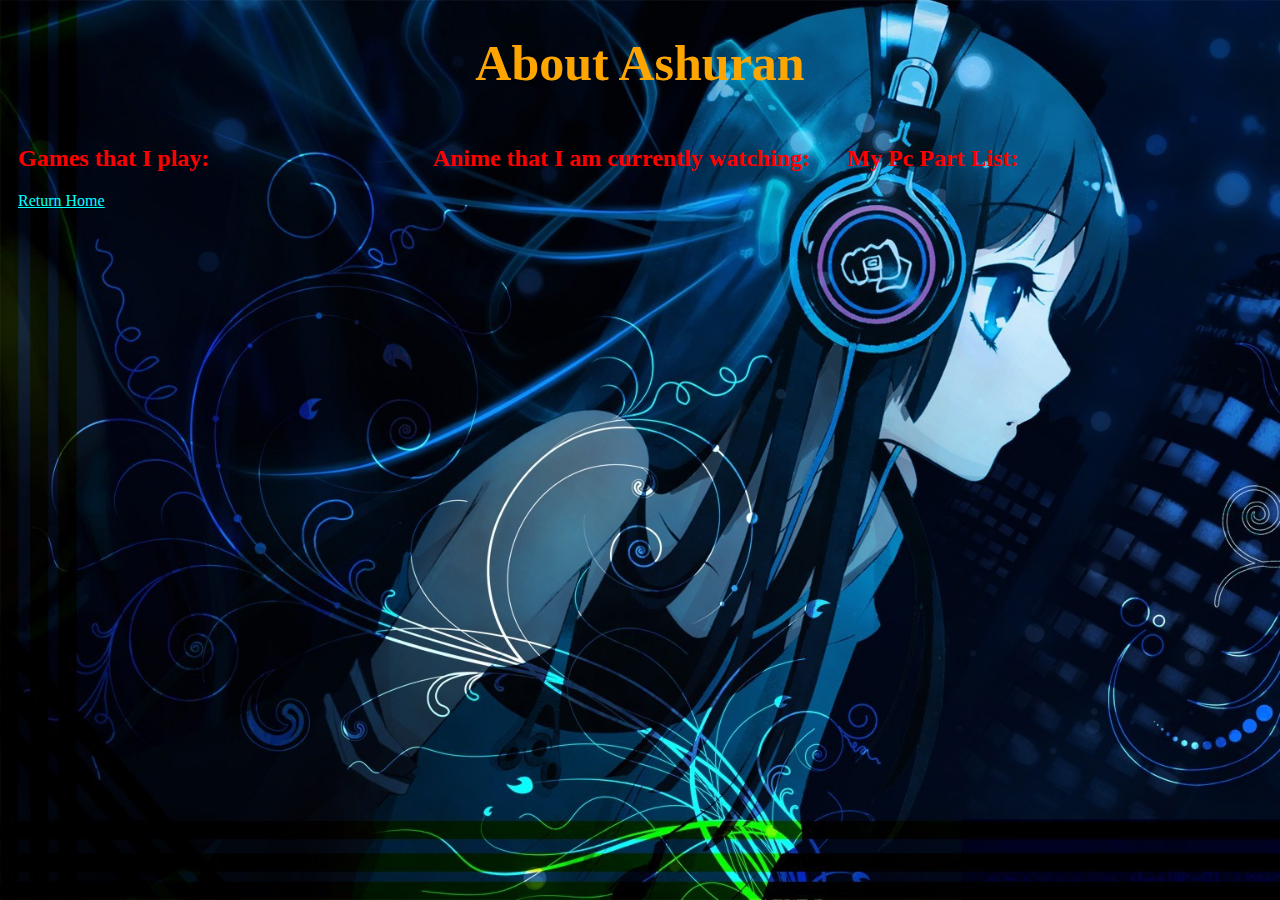
==== about_me.html @ e2237d26 "added new page and background image separated css into separate page" ====
<!DOCTYPE html>
<html>
<!DOCTYPE html>
<html>
<head>
 <title>Ashuran's Corner</title>
 <link rel="stylesheet" type= "text/css" href="basic_style.css" />
</head>
 
<style>
</style>
<body>
 <h1>About Ashuran</h1>
<div class = "row">
 <div class = "collumn3">
  <h2>Games that I play:</h2>
 </div>
 <div class = "collumn3">
  <h2>Anime that I am currently watching:</h2>
 </div>
 <div class = "collumn3">
  <h2>My Pc Part List:</h2>
 </div>
</div>
  <a href="index.html">Return Home</a> 
 
</body>
</html>
---- basic_style.css ----
body {
  background-image: url("anime_headphones.jpg");
  background-repeat: no-repeat;
  background-attachment: fixed;
  background-size: cover;
  padding-bottom: 35px;
  padding-left: 10px;
  padding-right: 10px;
  color: white;
 }
 h1 {
  color: orange;
  text-align: center;
  font-size: 50px;
 }
 h2{
  color: red;
 }
 p {}
 a {}
 a:link, a:visited {
	 color: cyan;
 }
 
 a.hover {
	 color:red;
 }
 
 .collumn3 {
	 float: left;
	 width: 33.33%;
 }
 
 .row:after {
	 content: "";
	 display: table;
	 clear: both;
 }
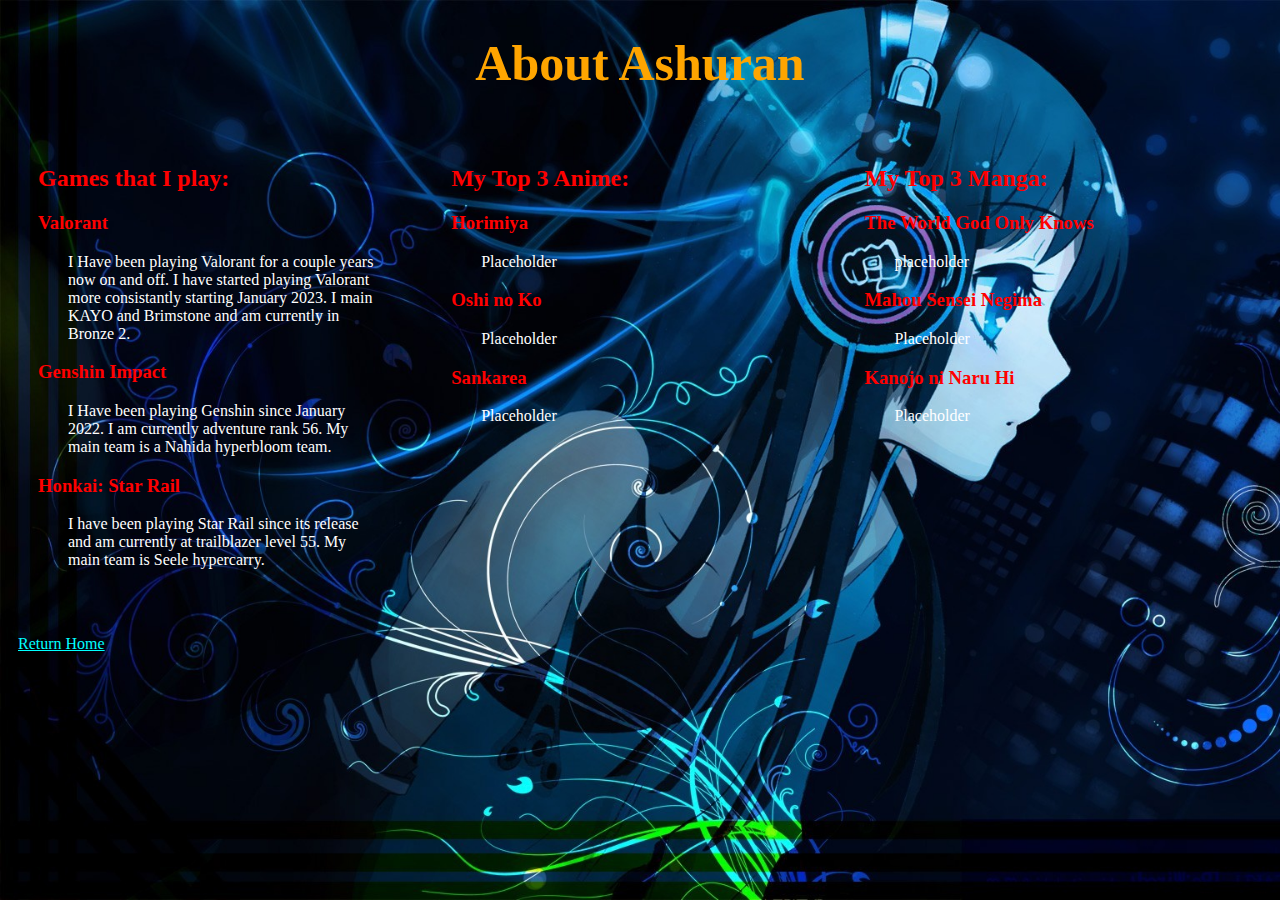
==== commit dc1fb2df: "adding content" ====
--- a/about_me.html
+++ b/about_me.html
@@ -14,12 +14,49 @@
 <div class = "row">
  <div class = "collumn3">
   <h2>Games that I play:</h2>
+   <h3>Valorant </h3>
+    <p id = "in_collumn">
+	 I Have been playing Valorant for a couple years now on and off. I have started playing Valorant more consistantly starting January 2023. 
+	 I main KAYO and Brimstone and am currently in Bronze 2.
+    </p>
+   <h3>Genshin Impact</h3>
+    <p id = "in_collumn">
+	 I Have been playing Genshin since January 2022. I am currently adventure rank 56. My main team is a Nahida hyperbloom team.
+    </p>
+   <h3>Honkai: Star Rail</h3>
+    <p id = "in_collumn">
+	 I have been playing Star Rail since its release and am currently at trailblazer level 55. My main team is Seele hypercarry.
+    </p>
  </div>
  <div class = "collumn3">
-  <h2>Anime that I am currently watching:</h2>
+  <h2>My Top 3 Anime:</h2>
+   <h3>Horimiya </h3>
+    <p id = "in_collumn">
+	 Placeholder
+    </p>
+   <h3>Oshi no Ko</h3>
+    <p id = "in_collumn">
+	Placeholder
+    </p>
+   <h3>Sankarea</h3>
+    <p id = "in_collumn">
+	 Placeholder
+    </p>
  </div>
  <div class = "collumn3">
-  <h2>My Pc Part List:</h2>
+  <h2>My Top 3 Manga:</h2>
+   <h3>The World God Only Knows</h3>
+    <p id = "in_collumn">
+	 placeholder
+    </p>
+   <h3>Mahou Sensei Negima</h3>
+    <p id = "in_collumn">
+	 Placeholder
+    </p>
+   <h3>Kanojo ni Naru Hi</h3>
+    <p id = "in_collumn">
+	 Placeholder
+    </p>
  </div>
 </div>
   <a href="index.html">Return Home</a> 
--- a/basic_style.css
+++ b/basic_style.css
@@ -16,8 +16,9 @@
  h2{
   color: red;
  }
- p {}
- a {}
+ h3{
+	 color: red;
+ }
  a:link, a:visited {
 	 color: cyan;
  }
@@ -28,11 +29,24 @@
  
  .collumn3 {
 	 float: left;
-	 width: 33.33%;
+	 width: 30%;
+	 padding: 20px;
  }
  
  .row:after {
 	 content: "";
 	 display: table;
 	 clear: both;
- }+	 padding-bottom: 30px;
+ }
+ 
+ @media screen and (max-width:600px ){
+	 .collumn3{
+		 width:100%;
+	 }
+ }
+ 
+ #in_collumn{
+	padding-right: 30px;
+	padding-left: 30px;
+	}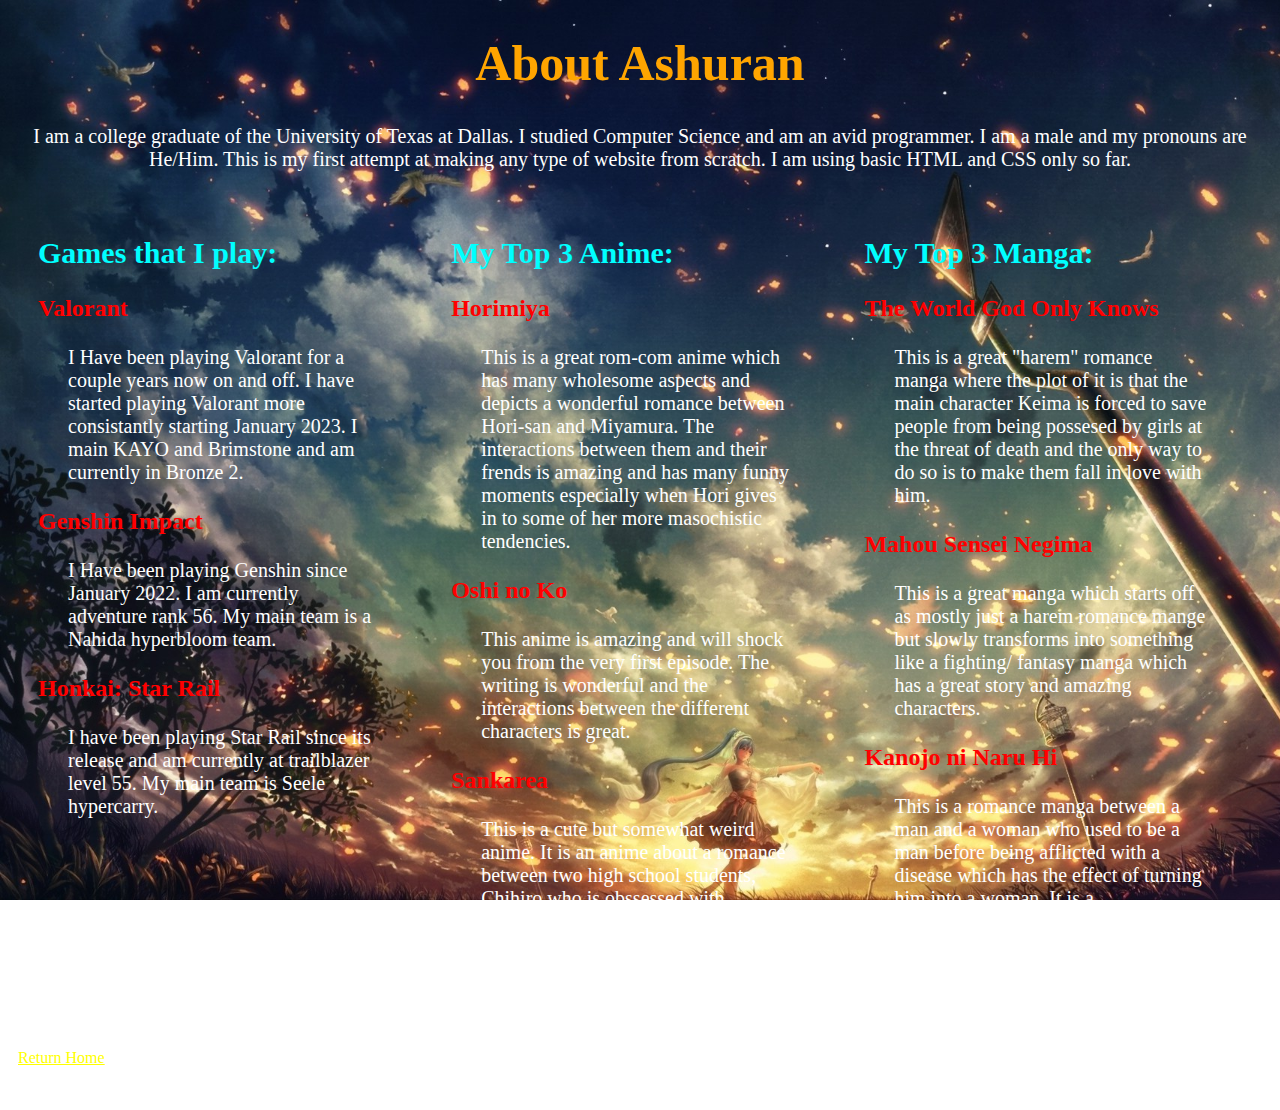
==== commit 82febf8a: "adding second background image and adding details to top 3 anime and manga" ====
--- a/about_me.html
+++ b/about_me.html
@@ -1,5 +1,3 @@
-<!DOCTYPE html>
-<html>
 <!DOCTYPE html>
 <html>
 <head>
@@ -8,9 +6,14 @@
 </head>
  
 <style>
+
 </style>
-<body>
+<body id = "about_me">
  <h1>About Ashuran</h1>
+ <p style = "text-align: center;">
+  I am a college graduate of the University of Texas at Dallas. I studied Computer Science and am an avid programmer. I am a male and my pronouns are He/Him. 
+  This is my first attempt at making any type of website from scratch. I am using basic HTML and CSS only so far.
+ </p>
 <div class = "row">
  <div class = "collumn3">
   <h2>Games that I play:</h2>
@@ -32,30 +35,30 @@
   <h2>My Top 3 Anime:</h2>
    <h3>Horimiya </h3>
     <p id = "in_collumn">
-	 Placeholder
+	 This is a great rom-com anime which has many wholesome aspects and depicts a wonderful romance between Hori-san and Miyamura. The interactions between them and their frends is amazing and has many funny moments especially when Hori gives in to some of her more masochistic tendencies.
     </p>
    <h3>Oshi no Ko</h3>
     <p id = "in_collumn">
-	Placeholder
+	This anime is amazing and will shock you from the very first episode. The writing is wonderful and the interactions between the different characters is great.
     </p>
    <h3>Sankarea</h3>
     <p id = "in_collumn">
-	 Placeholder
+	 This is a cute but somewhat weird anime. It is an anime about a romance between two high school students, Chihiro who is obssessed with zombies and Rea who had taked Chihiros "zombifying medicine", died and became a zombie.
     </p>
  </div>
  <div class = "collumn3">
   <h2>My Top 3 Manga:</h2>
    <h3>The World God Only Knows</h3>
     <p id = "in_collumn">
-	 placeholder
+	 This is a great "harem" romance manga where the plot of it is that the main character Keima is forced to save people from being possesed by girls at the threat of death and the only way to do so is to make them fall in love with him. 
     </p>
    <h3>Mahou Sensei Negima</h3>
     <p id = "in_collumn">
-	 Placeholder
+	 This is a great manga which starts off as mostly just a harem romance mange but slowly transforms into something like a fighting/ fantasy manga which has a great story and amazing characters.
     </p>
    <h3>Kanojo ni Naru Hi</h3>
     <p id = "in_collumn">
-	 Placeholder
+	 This is a romance manga between a man and a woman who used to be a man before being afflicted with a disease which has the effect of turning him into a woman. It is a 
     </p>
  </div>
 </div>
--- a/basic_style.css
+++ b/basic_style.css
@@ -1,26 +1,34 @@
  body {
-  background-image: url("anime_headphones.jpg");
-  background-repeat: no-repeat;
-  background-attachment: fixed;
-  background-size: cover;
-  padding-bottom: 35px;
-  padding-left: 10px;
-  padding-right: 10px;
-  color: white;
+	 
+     background-repeat: no-repeat;
+	 background-attachment: fixed;
+	 background-size: cover;
+	 padding-bottom: 35px;
+	 padding-left: 10px;
+	 padding-right: 10px;
+	 color: white;
+	 font-family: impact;
  }
+ body#home {background-image: url("images/anime_headphones.jpg");}
+ body#about_me {background-image: url("images/anime_field.jpg");}
  h1 {
-  color: orange;
-  text-align: center;
-  font-size: 50px;
+	 color: orange;
+	 text-align: center;
+	 font-size: 50px;
  }
  h2{
-  color: red;
+	 color: Aqua;
+	 font-size: 30px;
  }
  h3{
 	 color: red;
+	 font-size: 24px;
+ }
+ p{
+	 font-size: 20px;
  }
  a:link, a:visited {
-	 color: cyan;
+	 color: yellow;
  }
  
  a.hover {
@@ -49,4 +57,4 @@
  #in_collumn{
 	padding-right: 30px;
 	padding-left: 30px;
-	}+ }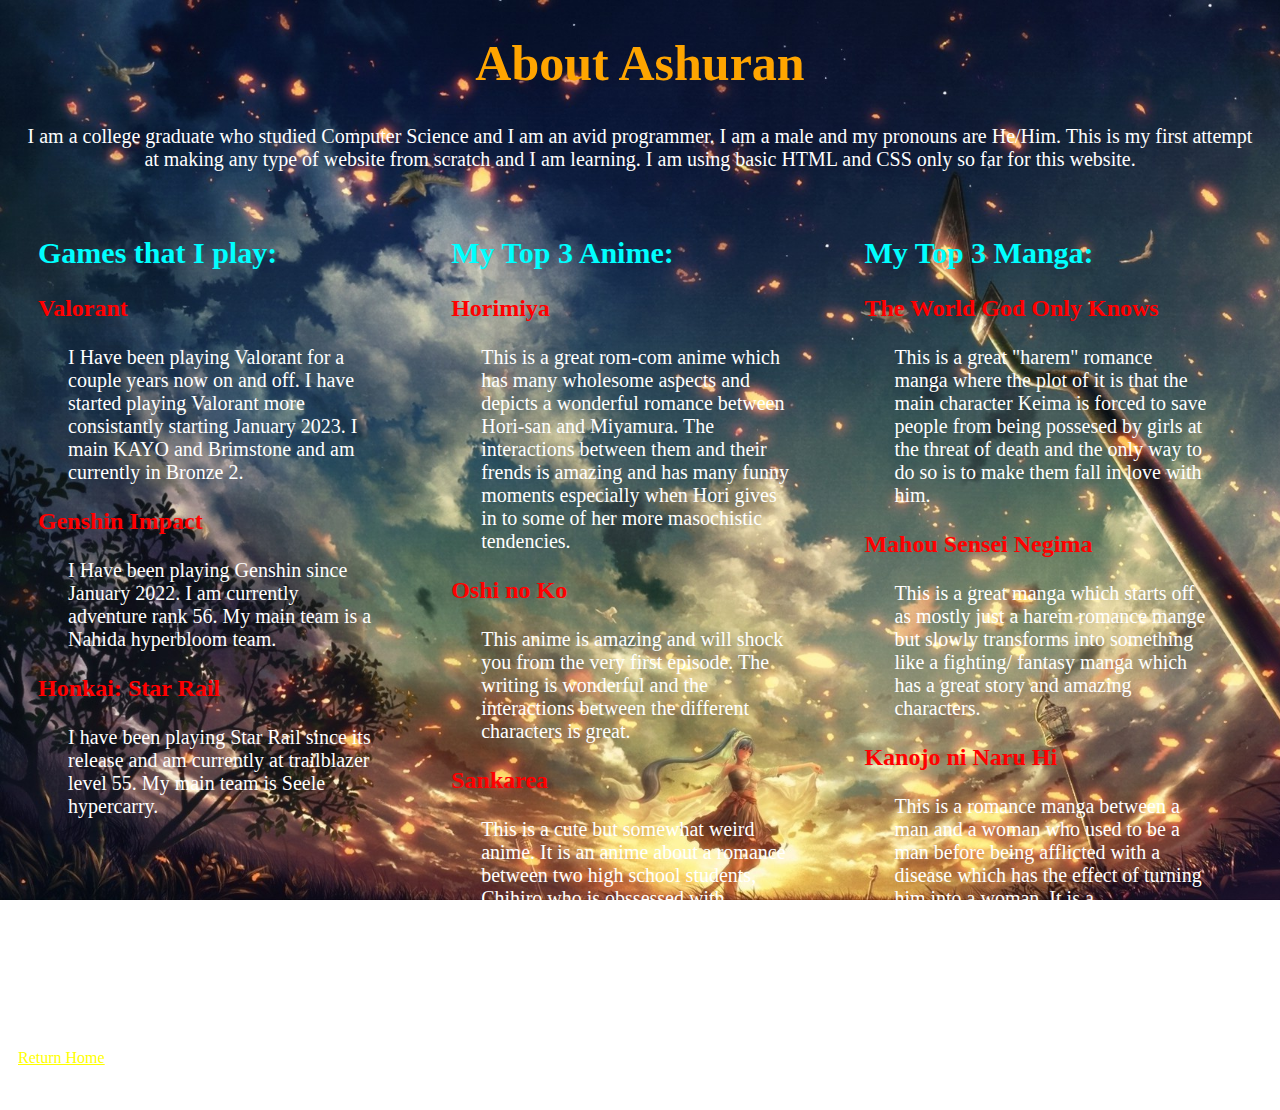
==== commit 70990ba6: "edited "About Ashuran"" ====
--- a/about_me.html
+++ b/about_me.html
@@ -11,8 +11,8 @@
 <body id = "about_me">
  <h1>About Ashuran</h1>
  <p style = "text-align: center;">
-  I am a college graduate of the University of Texas at Dallas. I studied Computer Science and am an avid programmer. I am a male and my pronouns are He/Him. 
-  This is my first attempt at making any type of website from scratch. I am using basic HTML and CSS only so far.
+  I am a college graduate who studied Computer Science and I am an avid programmer. I am a male and my pronouns are He/Him. 
+  This is my first attempt at making any type of website from scratch and I am learning. I am using basic HTML and CSS only so far for this website.
  </p>
 <div class = "row">
  <div class = "collumn3">
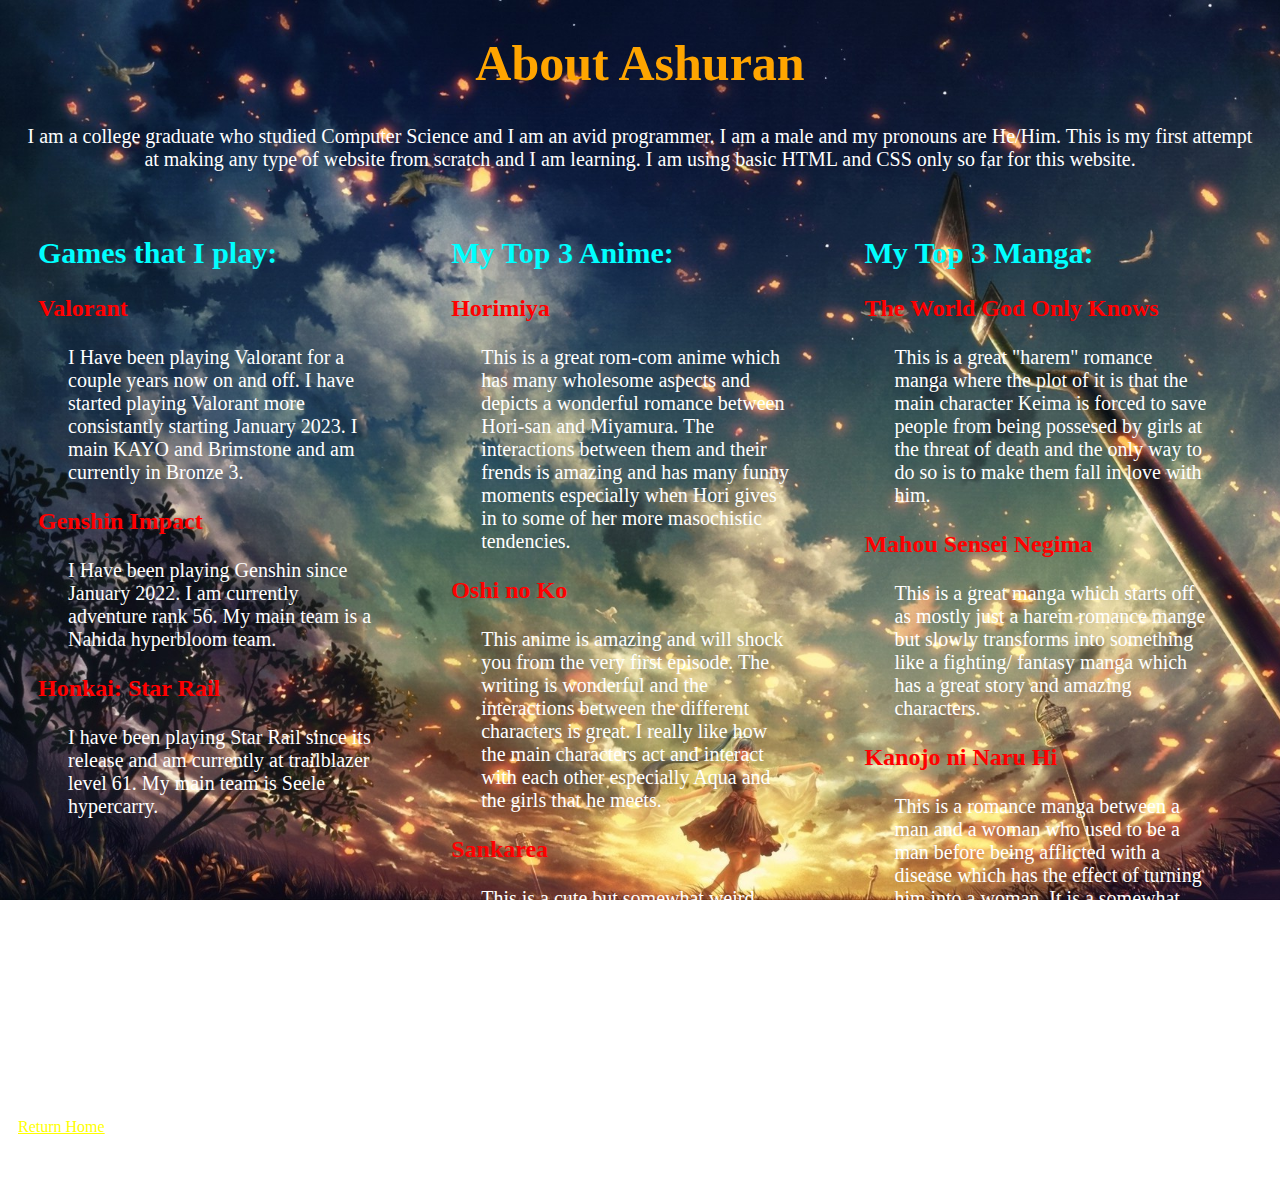
==== commit 65d9e0b3: "editing about me collumns" ====
--- a/about_me.html
+++ b/about_me.html
@@ -20,7 +20,7 @@
    <h3>Valorant </h3>
     <p id = "in_collumn">
 	 I Have been playing Valorant for a couple years now on and off. I have started playing Valorant more consistantly starting January 2023. 
-	 I main KAYO and Brimstone and am currently in Bronze 2.
+	 I main KAYO and Brimstone and am currently in Bronze 3.
     </p>
    <h3>Genshin Impact</h3>
     <p id = "in_collumn">
@@ -28,7 +28,7 @@
     </p>
    <h3>Honkai: Star Rail</h3>
     <p id = "in_collumn">
-	 I have been playing Star Rail since its release and am currently at trailblazer level 55. My main team is Seele hypercarry.
+	 I have been playing Star Rail since its release and am currently at trailblazer level 61. My main team is Seele hypercarry.
     </p>
  </div>
  <div class = "collumn3">
@@ -39,7 +39,7 @@
     </p>
    <h3>Oshi no Ko</h3>
     <p id = "in_collumn">
-	This anime is amazing and will shock you from the very first episode. The writing is wonderful and the interactions between the different characters is great.
+	This anime is amazing and will shock you from the very first episode. The writing is wonderful and the interactions between the different characters is great. I really like how the main characters act and interact with each other especially Aqua and the girls that he meets.
     </p>
    <h3>Sankarea</h3>
     <p id = "in_collumn">
@@ -58,7 +58,7 @@
     </p>
    <h3>Kanojo ni Naru Hi</h3>
     <p id = "in_collumn">
-	 This is a romance manga between a man and a woman who used to be a man before being afflicted with a disease which has the effect of turning him into a woman. It is a 
+	 This is a romance manga between a man and a woman who used to be a man before being afflicted with a disease which has the effect of turning him into a woman. It is a somewhat short manga but very full of drama and romance.
     </p>
  </div>
 </div>
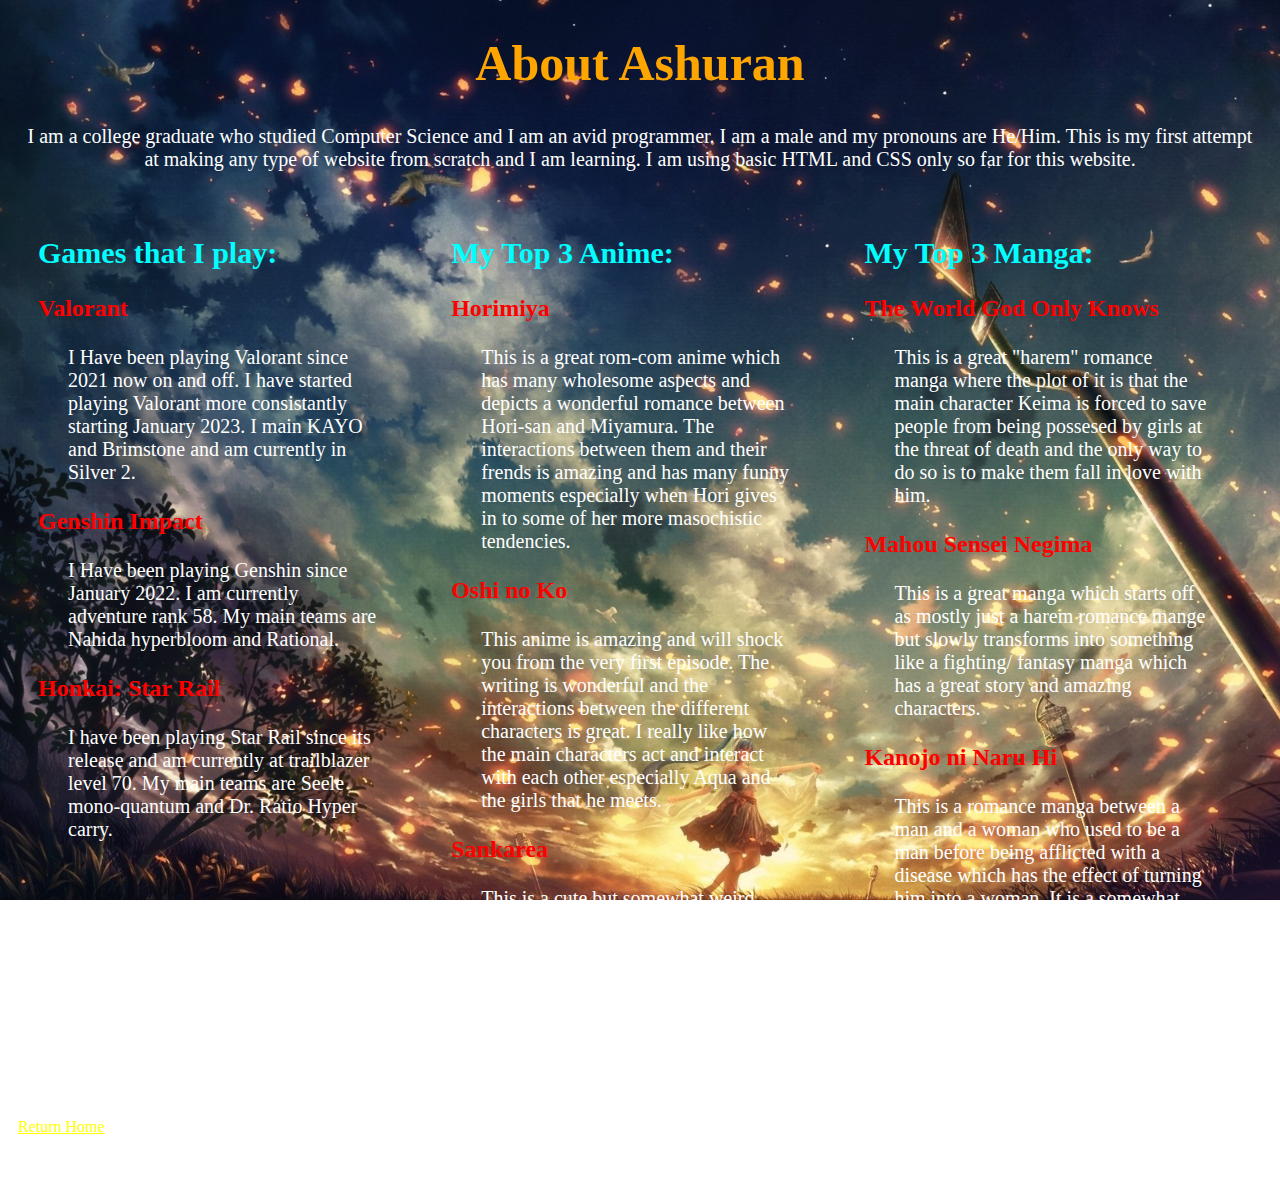
==== commit aa437685: "updated about me with current information" ====
--- a/about_me.html
+++ b/about_me.html
@@ -19,16 +19,16 @@
   <h2>Games that I play:</h2>
    <h3>Valorant </h3>
     <p id = "in_collumn">
-	 I Have been playing Valorant for a couple years now on and off. I have started playing Valorant more consistantly starting January 2023. 
-	 I main KAYO and Brimstone and am currently in Bronze 3.
+	 I Have been playing Valorant since 2021 now on and off. I have started playing Valorant more consistantly starting January 2023. 
+	 I main KAYO and Brimstone and am currently in Silver 2.
     </p>
    <h3>Genshin Impact</h3>
     <p id = "in_collumn">
-	 I Have been playing Genshin since January 2022. I am currently adventure rank 56. My main team is a Nahida hyperbloom team.
+	 I Have been playing Genshin since January 2022. I am currently adventure rank 58. My main teams are Nahida hyperbloom and Rational.
     </p>
    <h3>Honkai: Star Rail</h3>
     <p id = "in_collumn">
-	 I have been playing Star Rail since its release and am currently at trailblazer level 61. My main team is Seele hypercarry.
+	 I have been playing Star Rail since its release and am currently at trailblazer level 70. My main teams are Seele mono-quantum and Dr. Ratio Hyper carry.
     </p>
  </div>
  <div class = "collumn3">
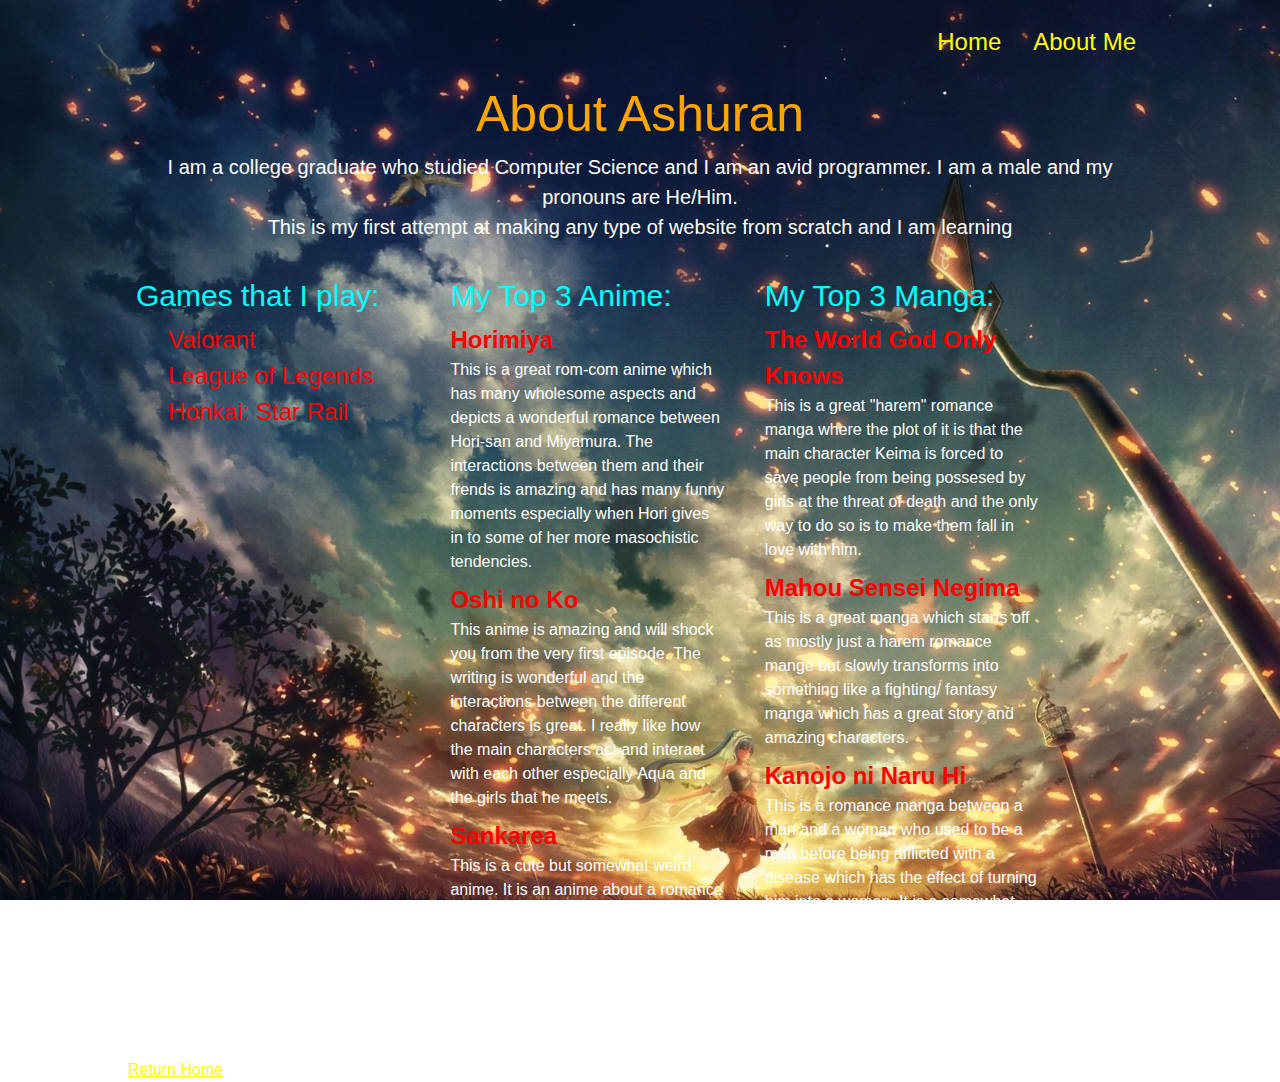
==== commit 299ac6d4: "Add files via upload" ====
--- a/about_me.html
+++ b/about_me.html
@@ -1,68 +1,119 @@
 <!DOCTYPE html>
 <html>
+
 <head>
- <title>Ashuran's Corner</title>
- <link rel="stylesheet" type= "text/css" href="basic_style.css" />
+   <title>Ashuran's Corner</title>
+   <link href="https://cdn.jsdelivr.net/npm/bootstrap@5.3.3/dist/css/bootstrap.min.css" rel="stylesheet"
+     integrity="sha384-QWTKZyjpPEjISv5WaRU9OFeRpok6YctnYmDr5pNlyT2bRjXh0JMhjY6hW+ALEwIH" crossorigin="anonymous">
+   <script src="https://cdn.jsdelivr.net/npm/bootstrap@5.3.3/dist/js/bootstrap.bundle.min.js"
+     integrity="sha384-YvpcrYf0tY3lHB60NNkmXc5s9fDVZLESaAA55NDzOxhy9GkcIdslK1eN7N6jIeHz"
+     crossorigin="anonymous"></script>
+   <link rel="stylesheet" type="text/css" href="basic_style.css" />
 </head>
- 
+
 <style>
 
 </style>
-<body id = "about_me">
- <h1>About Ashuran</h1>
- <p style = "text-align: center;">
-  I am a college graduate who studied Computer Science and I am an avid programmer. I am a male and my pronouns are He/Him. 
-  This is my first attempt at making any type of website from scratch and I am learning. I am using basic HTML and CSS only so far for this website.
- </p>
-<div class = "row">
- <div class = "collumn3">
-  <h2>Games that I play:</h2>
-   <h3>Valorant </h3>
-    <p id = "in_collumn">
-	 I Have been playing Valorant since 2021 now on and off. I have started playing Valorant more consistantly starting January 2023. 
-	 I main KAYO and Brimstone and am currently in Silver 2.
-    </p>
-   <h3>Genshin Impact</h3>
-    <p id = "in_collumn">
-	 I Have been playing Genshin since January 2022. I am currently adventure rank 58. My main teams are Nahida hyperbloom and Rational.
-    </p>
-   <h3>Honkai: Star Rail</h3>
-    <p id = "in_collumn">
-	 I have been playing Star Rail since its release and am currently at trailblazer level 70. My main teams are Seele mono-quantum and Dr. Ratio Hyper carry.
-    </p>
- </div>
- <div class = "collumn3">
-  <h2>My Top 3 Anime:</h2>
-   <h3>Horimiya </h3>
-    <p id = "in_collumn">
-	 This is a great rom-com anime which has many wholesome aspects and depicts a wonderful romance between Hori-san and Miyamura. The interactions between them and their frends is amazing and has many funny moments especially when Hori gives in to some of her more masochistic tendencies.
-    </p>
-   <h3>Oshi no Ko</h3>
-    <p id = "in_collumn">
-	This anime is amazing and will shock you from the very first episode. The writing is wonderful and the interactions between the different characters is great. I really like how the main characters act and interact with each other especially Aqua and the girls that he meets.
-    </p>
-   <h3>Sankarea</h3>
-    <p id = "in_collumn">
-	 This is a cute but somewhat weird anime. It is an anime about a romance between two high school students, Chihiro who is obssessed with zombies and Rea who had taked Chihiros "zombifying medicine", died and became a zombie.
-    </p>
- </div>
- <div class = "collumn3">
-  <h2>My Top 3 Manga:</h2>
-   <h3>The World God Only Knows</h3>
-    <p id = "in_collumn">
-	 This is a great "harem" romance manga where the plot of it is that the main character Keima is forced to save people from being possesed by girls at the threat of death and the only way to do so is to make them fall in love with him. 
-    </p>
-   <h3>Mahou Sensei Negima</h3>
-    <p id = "in_collumn">
-	 This is a great manga which starts off as mostly just a harem romance mange but slowly transforms into something like a fighting/ fantasy manga which has a great story and amazing characters.
-    </p>
-   <h3>Kanojo ni Naru Hi</h3>
-    <p id = "in_collumn">
-	 This is a romance manga between a man and a woman who used to be a man before being afflicted with a disease which has the effect of turning him into a woman. It is a somewhat short manga but very full of drama and romance.
-    </p>
- </div>
-</div>
-  <a href="index.html">Return Home</a> 
- 
+
+<body id="about_me">
+   <nav class="navbar justify-content-end">
+      <div>
+          <ul class="navbar nav">
+              <li class="nav-item">
+                  <a class="nav-link" href="index.html">Home</a>
+              </li>
+              <li class="nav-item">
+                  <a class="nav-link active" href="about_me.html">About Me</a>
+          </ul>
+      </div>
+  </nav>
+   <h1>About Ashuran</h1>
+   <p style="text-align: center;">
+      I am a college graduate who studied Computer Science and I am an avid programmer. I am a male and my pronouns are
+      He/Him.<br>
+      This is my first attempt at making any type of website from scratch and I am learning
+   </p>
+   <div class="row">
+      <div class="collumn3">
+         <h2>Games that I play:</h2>
+         <ul style = "list-style-type: none;">
+            <li>
+               Valorant
+            </li>
+            <li>
+               League of Legends
+            </li>
+            <li>
+               Honkai: Star Rail
+            </li>
+         </ul>
+      </div>
+      <div class="collumn3">
+         <h2>My Top 3 Anime:</h2>
+         <dl>
+            <dt>
+               Horimiya
+            </dt>
+            <dd>
+               This is a great rom-com anime which has many wholesome aspects and depicts a wonderful romance between
+               Hori-san and Miyamura. The interactions between them and their frends is amazing and has many funny
+               moments
+               especially when Hori gives in to some of her more masochistic tendencies.
+
+            </dd>
+            <dt>
+               Oshi no Ko
+            </dt>
+            <dd>
+               This anime is amazing and will shock you from the very first episode. The writing is wonderful and the
+               interactions between the different characters is great. I really like how the main characters act and
+               interact with each other especially Aqua and the girls that he meets.
+
+            </dd>
+            <dt>
+               Sankarea
+            </dt>
+            <dd>
+               This is a cute but somewhat weird anime. It is an anime about a romance between two high school students,
+               Chihiro who is obssessed with zombies and Rea who had taked Chihiros "zombifying medicine", died and
+               became
+               a zombie.
+
+            </dd>
+         </dl>
+      </div>
+      <div class="collumn3">
+         <h2>My Top 3 Manga:</h2>
+         <dl>
+            <dt>
+               The World God Only Knows
+            </dt>
+            <dd>
+               This is a great "harem" romance manga where the plot of it is that the main character Keima is forced to
+               save people from being possesed by girls at the threat of death and the only way to do so is to make them
+               fall in love with him.
+            </dd>
+            <dt>
+               Mahou Sensei Negima
+            </dt>
+            <dd>
+               This is a great manga which starts off as mostly just a harem romance mange but slowly transforms into
+               something like a fighting/ fantasy manga which has a great story and amazing characters.
+            </dd>
+            <dt>
+               Kanojo ni Naru Hi
+            </dt>
+            <dd>
+               This is a romance manga between a man and a woman who used to be a man before being afflicted with a
+               disease
+               which has the effect of turning him into a woman. It is a somewhat short manga but very full of drama and
+               romance.
+            </dd>
+         </dl>
+      </div>
+   </div>
+   <a href="index.html">Return Home</a>
+
 </body>
-</html> +
+</html>--- a/basic_style.css
+++ b/basic_style.css
@@ -1,60 +1,70 @@
  body {
-	 
-     background-repeat: no-repeat;
-	 background-attachment: fixed;
-	 background-size: cover;
-	 padding-bottom: 35px;
-	 padding-left: 10px;
-	 padding-right: 10px;
-	 color: white;
-	 font-family: impact;
+
+ 	background-repeat: no-repeat;
+ 	background-attachment: fixed;
+ 	background-size: cover;
+ 	padding: 0px 10%;
+ 	color: white;
+ 	font-family: Helvetica;
  }
- body#home {background-image: url("images/anime_headphones.jpg");}
- body#about_me {background-image: url("images/anime_field.jpg");}
+
+ body#home {
+ 	background-image: url("images/anime_headphones.jpg");
+ }
+
+ body#about_me {
+ 	background-image: url("images/anime_field.jpg");
+ }
+
  h1 {
-	 color: orange;
-	 text-align: center;
-	 font-size: 50px;
+ 	color: orange;
+ 	text-align: center;
+ 	font-size: 50px;
  }
- h2{
-	 color: Aqua;
-	 font-size: 30px;
+
+ h2 {
+ 	color: Aqua;
+ 	font-size: 30px;
  }
- h3{
-	 color: red;
-	 font-size: 24px;
+
+ dt {
+ 	color: red;
+ 	font-size: 24px;
  }
- p{
-	 font-size: 20px;
+
+ p {
+ 	font-size: 20px;
  }
- a:link, a:visited {
-	 color: yellow;
+
+ a:link,
+ a:visited {
+ 	color: yellow;
  }
- 
+
  a.hover {
-	 color:red;
+ 	color: red;
  }
- 
+
  .collumn3 {
-	 float: left;
-	 width: 30%;
-	 padding: 20px;
+ 	float: left;
+ 	width: 30%;
+ 	padding: 20px;
  }
- 
+
  .row:after {
-	 content: "";
-	 display: table;
-	 clear: both;
-	 padding-bottom: 30px;
+ 	content: "";
+ 	display: table;
+ 	clear: both;
+ 	padding-bottom: 30px;
  }
- 
- @media screen and (max-width:600px ){
-	 .collumn3{
-		 width:100%;
-	 }
+
+ @media screen and (max-width:900px) {
+ 	.collumn3 {
+ 		width: 100%;
+ 	}
  }
- 
- #in_collumn{
-	padding-right: 30px;
-	padding-left: 30px;
+
+ li {
+ 	color: red;
+ 	font-size: 24px;
  }